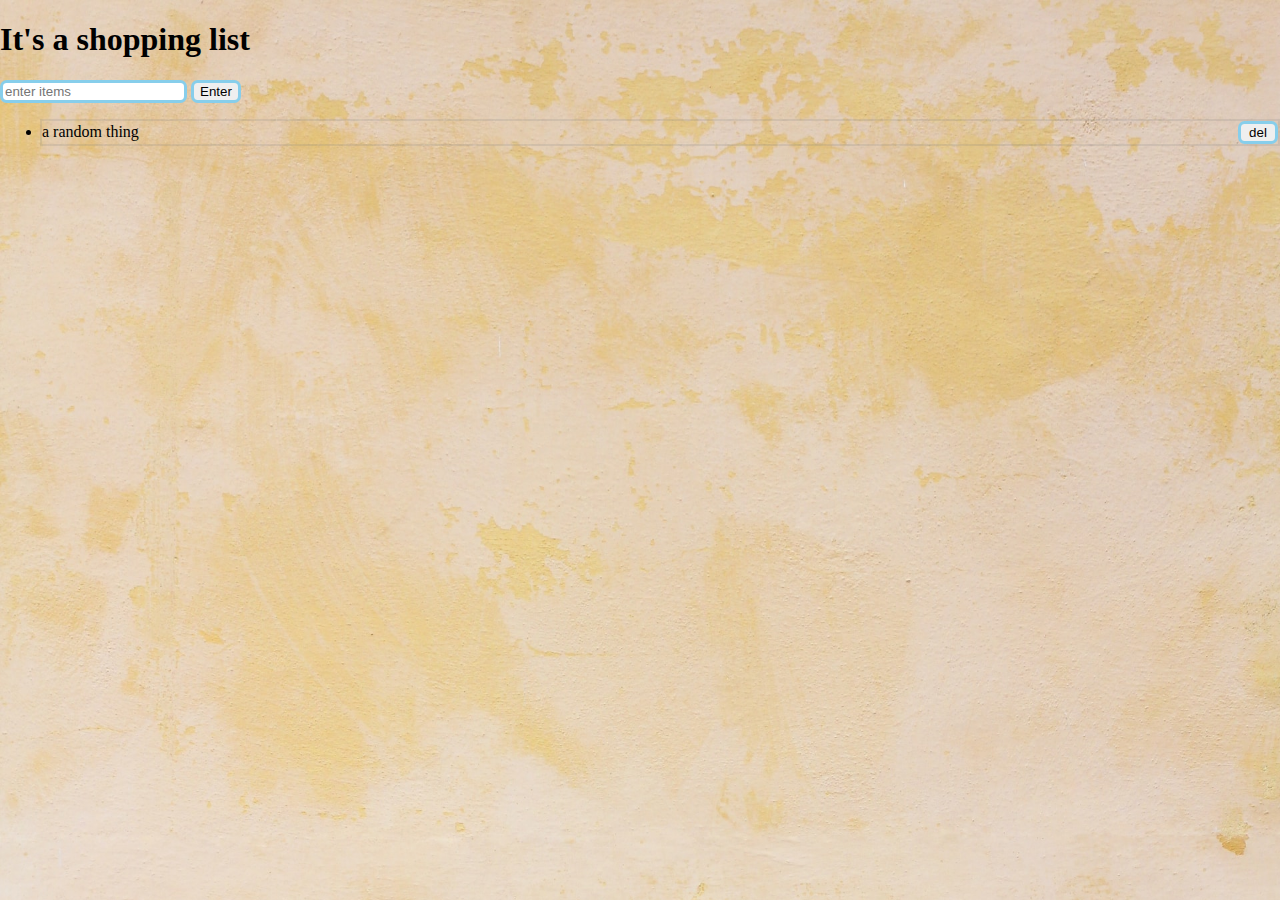
==== index.html @ ba14cb3d "delete a list entry" ====
<!DOCTYPE html>
<html>
<head>
	<title>website2</title>

	<link rel="stylesheet" type="text/css" href="random.css">

</head>
<body>
	<h1>It's a shopping list</h1>

	<input type="text" class="inputbox" placeholder="enter items">
	<button class="inputbutton">Enter</button>

	<ul>
		<div class="wrapper">
			<li>a random thing</li>
			<button class="del">del</button>
		</div>
	</ul>

	<script type="text/javascript" src="script.js"></script>
</body>
</html>
---- random.css ----
body {
	margin: 0 auto;
	background-color: peachpuff;
	background-image: url("Picture2.jpg");
	background-size: cover;
	cursor: default;
}

.wrapper {
	display: grid;
	grid-template-columns: 1fr 40px;
	align-items: center;
	border: 2px solid rgba(128, 128, 128, 0.173);
}

.del {
	border: 3px solid rgb(150, 173, 114);
}

.inputbox, .inputbutton, .del{
	border: 3px solid skyblue;
	border-radius: 0.5em;
}

.liner {
	text-decoration: line-through;
}
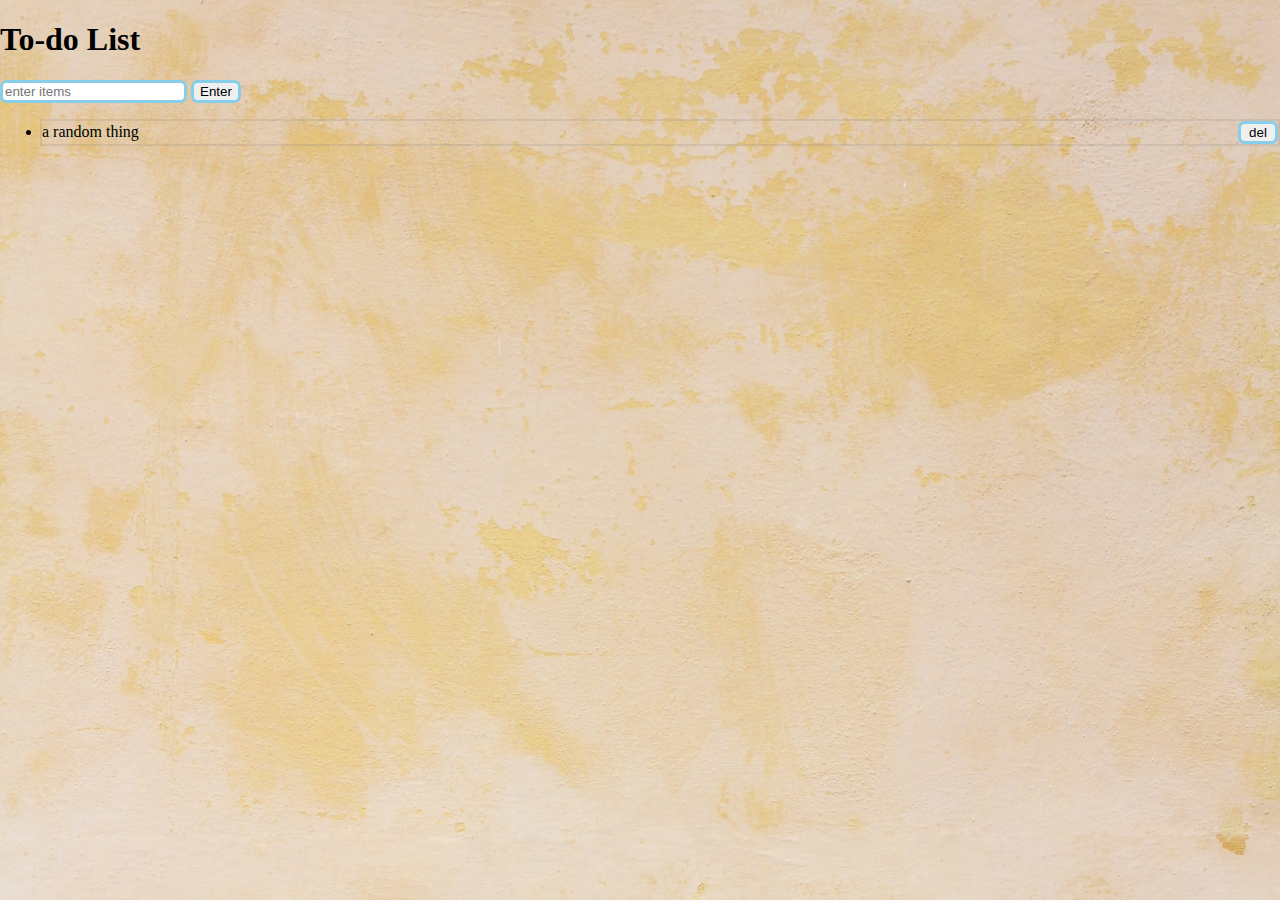
==== commit b50cb41e: "Merge pull request #3 from PcCollege/PcCollege" ====
--- a/index.html
+++ b/index.html
@@ -7,7 +7,7 @@
 
 </head>
 <body>
-	<h1>It's a shopping list</h1>
+	<h1>To-do List</h1>
 
 	<input type="text" class="inputbox" placeholder="enter items">
 	<button class="inputbutton">Enter</button>
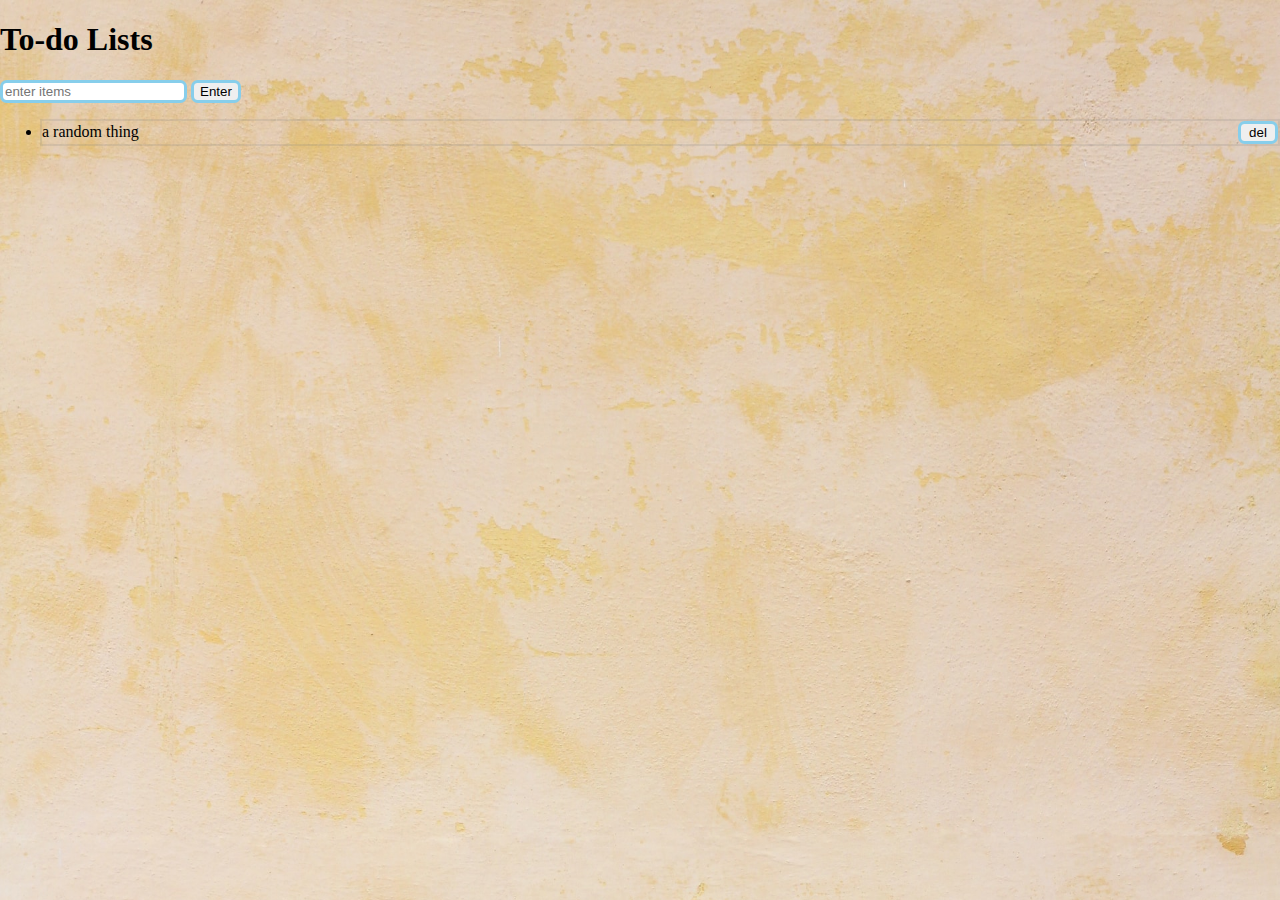
==== commit 6667b4bc: "Merge pull request #4 from PcCollege/PcCollege" ====
--- a/index.html
+++ b/index.html
@@ -7,7 +7,7 @@
 
 </head>
 <body>
-	<h1>To-do List</h1>
+	<h1>To-do Lists</h1>
 
 	<input type="text" class="inputbox" placeholder="enter items">
 	<button class="inputbutton">Enter</button>
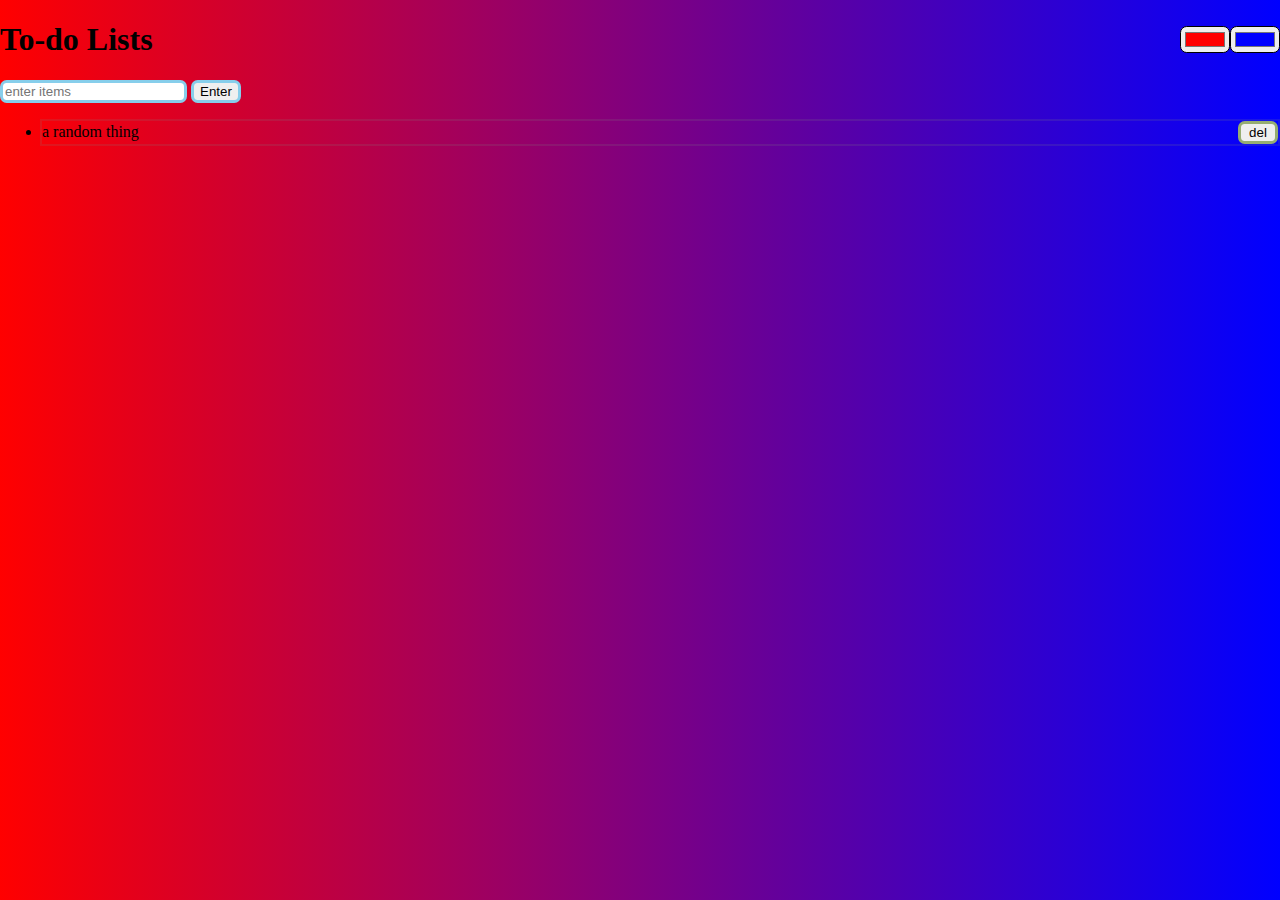
==== commit 4f16b676: "integration of background changer" ====
--- a/index.html
+++ b/index.html
@@ -7,7 +7,13 @@
 
 </head>
 <body>
-	<h1>To-do Lists</h1>
+	<div class="container1">
+		<h1>To-do Lists</h1>
+		<div class="colors">
+			<input id="color1" type="color" value="#ff0000">
+			<input type="color" id="color2" value="#0000ff">
+		</div>
+	</div>
 
 	<input type="text" class="inputbox" placeholder="enter items">
 	<button class="inputbutton">Enter</button>
--- a/random.css
+++ b/random.css
@@ -1,9 +1,18 @@
 body {
 	margin: 0 auto;
-	background-color: peachpuff;
-	background-image: url("Picture2.jpg");
-	background-size: cover;
+	background: linear-gradient(to right, red, blue);
 	cursor: default;
+}
+
+.container1 {
+	display: flex;
+	align-items: center;
+	justify-content: space-between;
+}
+
+.colors {
+	display: flex;
+	justify-self: flex-end;
 }
 
 .wrapper {
@@ -13,13 +22,16 @@
 	border: 2px solid rgba(128, 128, 128, 0.173);
 }
 
+.inputbox, .inputbutton, .del, #color1, #color2 {
+	border-radius: 0.5em;
+}
+
 .del {
 	border: 3px solid rgb(150, 173, 114);
 }
 
-.inputbox, .inputbutton, .del{
+.inputbox, .inputbutton{
 	border: 3px solid skyblue;
-	border-radius: 0.5em;
 }
 
 .liner {
